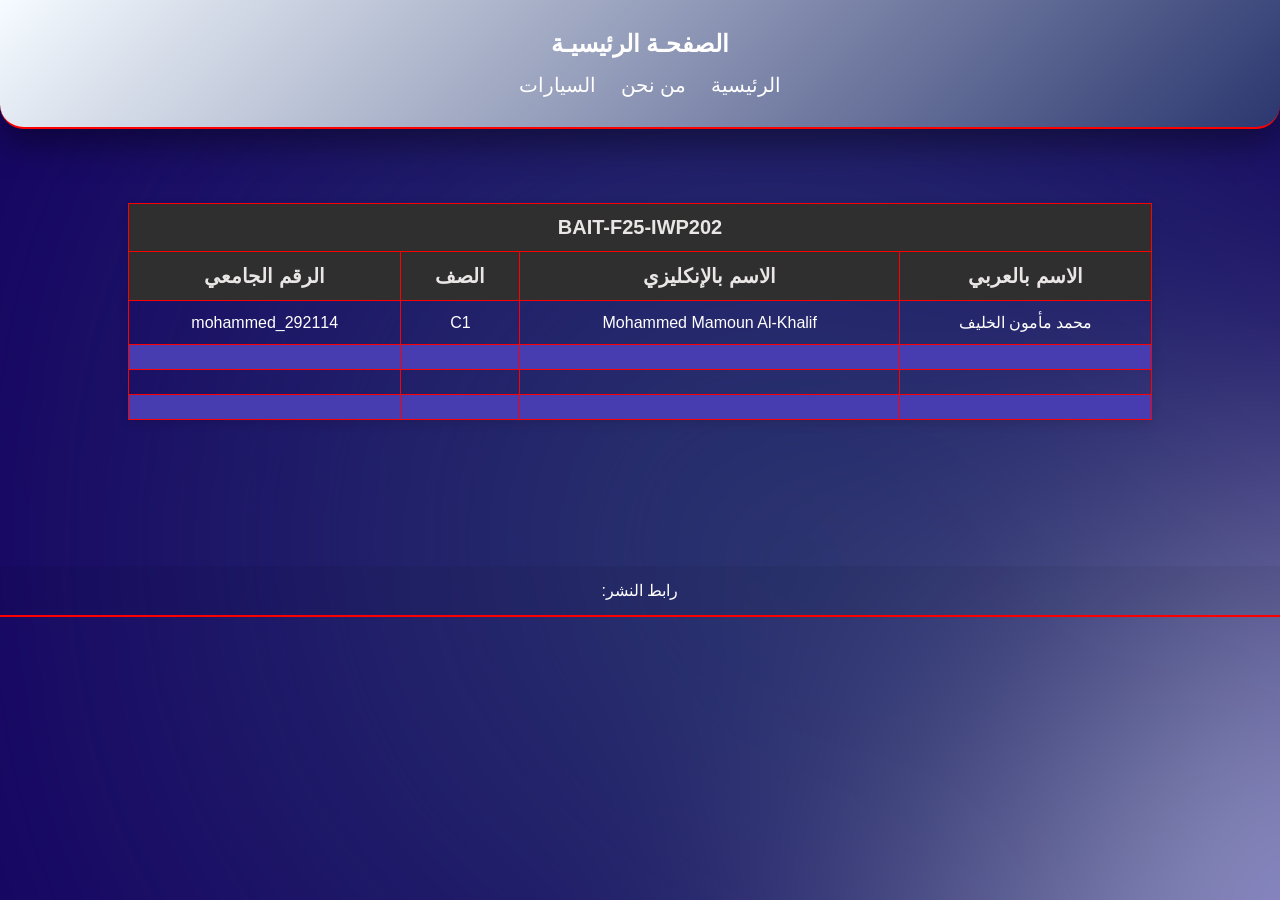
==== index.html @ 4427efea "Add files via upload" ====
<!DOCTYPE html>
    <html lang="en">
    <head>
        <meta charset="UTF-8">
        <meta name="viewport" content="width=device-width, initial-scale=1.0" >
        <title>Home</title>
        <link rel="stylesheet" href="style.css"> <!-- ربط ملف CSS -->
    </head>
    <div class="background"></div>
    <body>
        
        <header>

<h2 >الصفحـة الرئيسيـة</h2> <!-- عنوان رئيسي -->

<!-- قائمة التنقل -->
<nav>
<a href="index.html">الرئيسية</a>
<a href="AboutUs.html">من نحن</a>
<a href="Cars.html">السيارات</a>
</nav>

</header>

<center>
    <br><br><br>
<table border="1" dir="rtl" class="table">
 <tr > <th colspan="5"> BAIT-F25-IWP202
</th></tr>
  <tr>
    <th>الاسم بالعربي</th>
    <th>الاسم بالإنكليزي</th>
    <th> الصف</th>
    <th>الرقم الجامعي</th>
  </tr>

  

  <tr>
    <td>محمد مأمون الخليف</td>
    <td>Mohammed Mamoun Al-Khalif</td>
    <td>C1</td>
     <td>mohammed_292114</td>
  </tr>

  <tr>
    <td>  </td>
    <td>   </td>
    <td></td>
     <td></td>
  </tr>

  <tr>
    <td>  </td>
    <td>  </td>
    <td></td>
     <td></td>
  </tr>

  <tr>
    <td>  </td>
    <td>  </td>
    <td></td>
     <td></td>
  </tr>
</table>

</center>
<br><br><br><br><br><br><br>
<footer>
<p dir="rtl" >رابط النشر: <a href="">
  </a> </p> <!-- رابط الموقع -->
</footer>

    </body>
    </html>
---- style.css ----
/*   تنسيق صفحة  السيارات   */
.marquee-container {
  width: 64%;           
  overflow: hidden;        /* إخفاء النص عندما يخرج عن الحدود */
    background: linear-gradient(135deg, #f5fbff, #2b376f); 
     border-radius: 100px; 
         border:solid red ;
    box-shadow: 0 10px 25px rgba(0, 0, 0, 0.4); 
  padding: 10px 0;
  white-space: nowrap;     /* منع النص من الانقسام لعدة أسطر */
}
.marquee-text {
  display: inline-block;
  font-size: 24px;        
  font-weight: bold;
  color: #121212;
  /* تطبيق الحركة: اسم الحركة | مدة الدورة | الخطيّة | التكرار اللانهائي */
  animation: marquee-animation 10s linear infinite;
}
/*  تحديد نقطة بداية ونهاية الحركة */
@keyframes marquee-animation {
  0% {
    transform: translateX(100%); /* البداية: من خارج الشاشة جهة اليمين */
  }
  100% {
    transform: translateX(-100%); /* النهاية: يختفي تماماً جهة اليسار */
  }
}
.car-image {
    width: 300px;      /* عرض ثابت لكل الصور */
    height: 200px;     /* ارتفاع ثابت لكل الصور */
    object-fit: cover; /* لقص الزوائد وجعل الصورة تملأ المساحة دون أي تشوه */
    border-radius: 8px; /* إطار جمالي دائرتي الأطراف */
}
form {
  width: 380px;
  background: #ffffff;
  padding: 25px;
  border-radius: 16px;
  border: 1px solid rgba(0,0,0,0.08);
  box-shadow: 0 15px 30px rgba(0,0,0,0.15);
}
form input {
  width: 100%;
  padding: 10px 12px;
  margin-bottom: 12px;
  border-radius: 10px;
  border: 1px solid #ddd;
  outline: none;
  transition: 0.3s;
  font-size: 14px;
}
/* عند الضغط */
form input:focus
{
  border-color: #ff0000;
  box-shadow: 0 0 6px rgba(63, 31, 31, 0.3);
}
.button {
  width: 22%;
  padding: 11px;
  border: solid white;
  border-radius:  100px;

  background: #ff0000;
  color: white;
  font-size: 20px;
  cursor: pointer;
  transition: 0.3s;
}

.button:hover {
  background: #ffffff;
  color: red;
  border: solid red;
  transform: translateY(-1px);
}

/* زر التفاصيل   */
.qty-t {
    width: 100px;
    height: 35px;
    font-size: 15px;
    font-weight: bold;
    border: solid white;
    border-radius: 100px;
    cursor: pointer;
    background-color: #bc1b1b;
    color: white;
    transition: 0.2s;
}

/* عند المرور */
.qty-t:hover {
     background: #ffffff;
  color: red;
  border: solid red;
    transform: scale(1.1);
}

/*  زر الاختيار */
.car-select {
    width: 25%;
    height: 25px;
}
/* عند المرور */
.car-select:hover {
    transform: scale(1.3);
}




/*   تنسيق صفحة من نحن   */
section {
    max-width: 950px; /* يحدد عرض المحتوى وما يخليه يتمدد كثير */
    margin: 20px auto; 
    padding: 50px; 
    border:solid red ;
    font-family: Arial, sans-serif; 
    background: linear-gradient(135deg, #7e7f7f, #2b376f); 
    border-radius: 100px; 
    box-shadow: 0 10px 25px rgba(0, 0, 0, 0.4); 
    text-align: center; }
/* اسم المطعم (h1) */
section h1 {
    font-size: 38px; 
    color: #fbfbfb; 
    margin-bottom: 5px; 
    letter-spacing: 1px; /* يوسع الحروف     */}
/* الوصف الصغير تحت الاسم */
section  p {     font-size: 20px; 
    color: #ffffff; 
    margin-bottom: 20px; }
/* صندوق الوصف */
.description {
    margin: 20px 0; /* مسافة فوق وتحت */
    padding: 15px; /* مسافة داخلية */
    background: #2b376f; 
    border-radius: 100px;  
}
/* نص الوصف */
.description p {
    font-size: 20px; 
    color: #ede7e7; 
    line-height: 1.6; /* تباعد بين الأسطر   */}
/* عنوان معلومات التواصل */
.contact h3 { color: rgb(23, 23, 23);
    text-align: right;
    margin-top: 25px; /* مسافة فوق العنوان */
    font-size: 22px; 
    color: #332d2d; 
}
/* كل سطر من معلومات التواصل */
.contact p {color: rgb(241, 233, 233);
    text-align: right;
    font-size: 16px; 
    background: #2b376f; 
    margin: 10px auto; 
    padding: 12px; 
    width: 100%; 
    border-radius: 100px; 
    box-shadow: 0 3px 10px rgba(0,0,0,0.05); 
    gap: 10px; /* مسافة بين الأيقونة والنص */
    transition: 0.3s; /* حركة ناعمة عند التغيير */}
/* تأثير عند المرور بالماوس */
.contact p:hover {
    background: #4825d0; 
    transform: scale(1.03); }





/* تحديد إعدادات عامة لكل العناصر  والصفحات*/
*{
    margin:0; /* إزالة المسافات الخارجية الافتراضية */
    padding:0; /* إزالة المسافات الداخلية الافتراضية */
    box-sizing:border-box; /* يخلي العرض والطول يشملوا البادينغ والحدود */
    font-family: 'Segoe UI', sans-serif; /* نوع الخط */}
/* تنسيق الصفحة بالكامل */
body{
    height:100vh; /* ارتفاع الصفحة كامل الشاشة */
    background:#160563; /* لون خلفية أساسي داكن */
    overflow-x:hidden; /* منع سكرول أفقي */
    color:white; /* لون النص أبيض */}
/* خلفية الألوان المتحركة */
.background{
    position:fixed; /* تثبيت العنصر بالخلف */
    width:200%; /* عرض أكبر من الشاشة ليعطي حركة */
    height:200%; /* ارتفاع أكبر من الشاشة */
    background: 
        radial-gradient(circle at 30% 30%, #2b376f, transparent 40%), 
        radial-gradient(circle at 70% 70%, #453ad7, transparent 40%), 
        radial-gradient(circle at 50% 50%, #fbfbfb, transparent 40%); 
    animation: move 15s infinite alternate; /* تشغيل حركة اسمها move */
    z-index:-1; /* إرسال العنصر للخلف */
    filter: blur(100px); /* تمويه قوي ليعطي تأثير ناعم */}
/* تعريف حركة الخلفية */
@keyframes move{
    0%{ transform: translate(-15%, -15%) } /* بداية الحركة */
    100%{ transform: translate(15%, 15%) } /* نهاية الحركة */}
/* تنسيق الهيدر */
header {
    display: flex; /* استخدام نظام الفليكس لتنظيم المحتوى */
    flex-direction: column; /* تحويل الترتيب من أفقي إلى عمودي لتصبح العناصر تحت بعضها */
    align-items: center; /* توسيط جميع العناصر في منتصف الشاشة */
    justify-content: center; /* توسيط المحتوى عمودياً داخل الهيدر */
    gap: 15px; /* إضافة مسافة فاصلة ومتناسقة بين كل عنصر والذي تحته */
    padding: 30px 20px; /* مسافات داخلية واسعة لمنح التصميم مساحة للتنفس */
    background: linear-gradient(135deg, #f5fbff, #2b376f); 
    border-radius: 0 0 24px 24px; /* انحناء         */
    box-shadow: 0 15px 35px rgba(0, 0, 0, 0.4); /* ظل عميق       */
    border-bottom: 2px solid #ff0000; /* خط سفلي ملون       */
}
/* عنوان الهيدر */
header h1{
    font-size:24px; /* حجم الخط */}
/* الروابط */
nav a{
    font-size: 20px;
    margin-left:20px; /* مسافة بين الروابط */
    text-decoration:none; /* إزالة الخط تحت الرابط */
    color:white; /* لون النص */
    position:relative; /* لحتى نستخدم ::after */}
/* الخط السفلي المتحرك تحت الرابط */
nav a::after{
    content:""; /* عنصر وهمي */
    position:absolute; /* تحديد موقعه */
    width:0%; /* يبدأ بدون عرض */
    height:5px; /* سماكة الخط */
    background:#ff0000; /* لون الخط */
    left:0; /* يبدأ من اليسار */
    bottom:-4px; /* تحت النص */
    transition:0.3s; /* سرعة الحركة */}
/* عند تمرير الماوس */
nav a:hover::after{
    width:100%; /* الخط يتمدد بالكامل */}

    footer{
  color: #ffffff;
    text-align:center; /* توسيط النص */
    padding:15px; /* مسافة داخلية */
    background:rgba(0, 0, 0, 0.05); /* خلفية شفافة */
    border-bottom: 2px solid #ff0000;
}
.table {
  width: 80%; /*عرض الجدول  */
  margin: 20px auto; /* مسافة من الأعلى والأسفل + توسيط الجدول */
  border-collapse: collapse; /* دمج الحدود بين الخلايا لتظهر بشكل متصل */
  font-family: Arial, sans-serif; /* نوع الخط داخل الجدول */
  box-shadow: 0 4px 10px rgba(0,0,0,0.1); /* ظل خفيف حول الجدول  */}
.table th {
  background-color: #2f2f30; /* لون خلفية رأس الجدول */
  color: rgb(234, 230, 230); /* لون النص داخل الرأس */
  padding: 12px; /* مسافة داخلية داخل الخلية */
  text-align: center; /* توسيط النص */
  font-size: 20px; /* حجم الخط */}
.table td {
  padding: 12px; /* مسافة داخلية للخلايا */
  text-align: center; /* توسيط النص داخل الخلية */}
.table tr:nth-child(even) {
  background-color: #473db1; /* تلوين الصفوف الزوجية   */}
.table tr:hover {
  background-color: #3e3e3e; /* تغيير لون الصف عند مرور الماوس */
  transition: 0.3s; /* جعل تغيير اللون تدريجي وسلس */}
.table, th, td {
border: 1px solid #ff0000; /* إضافة حدود خفيفة للجدول والخلايا */}
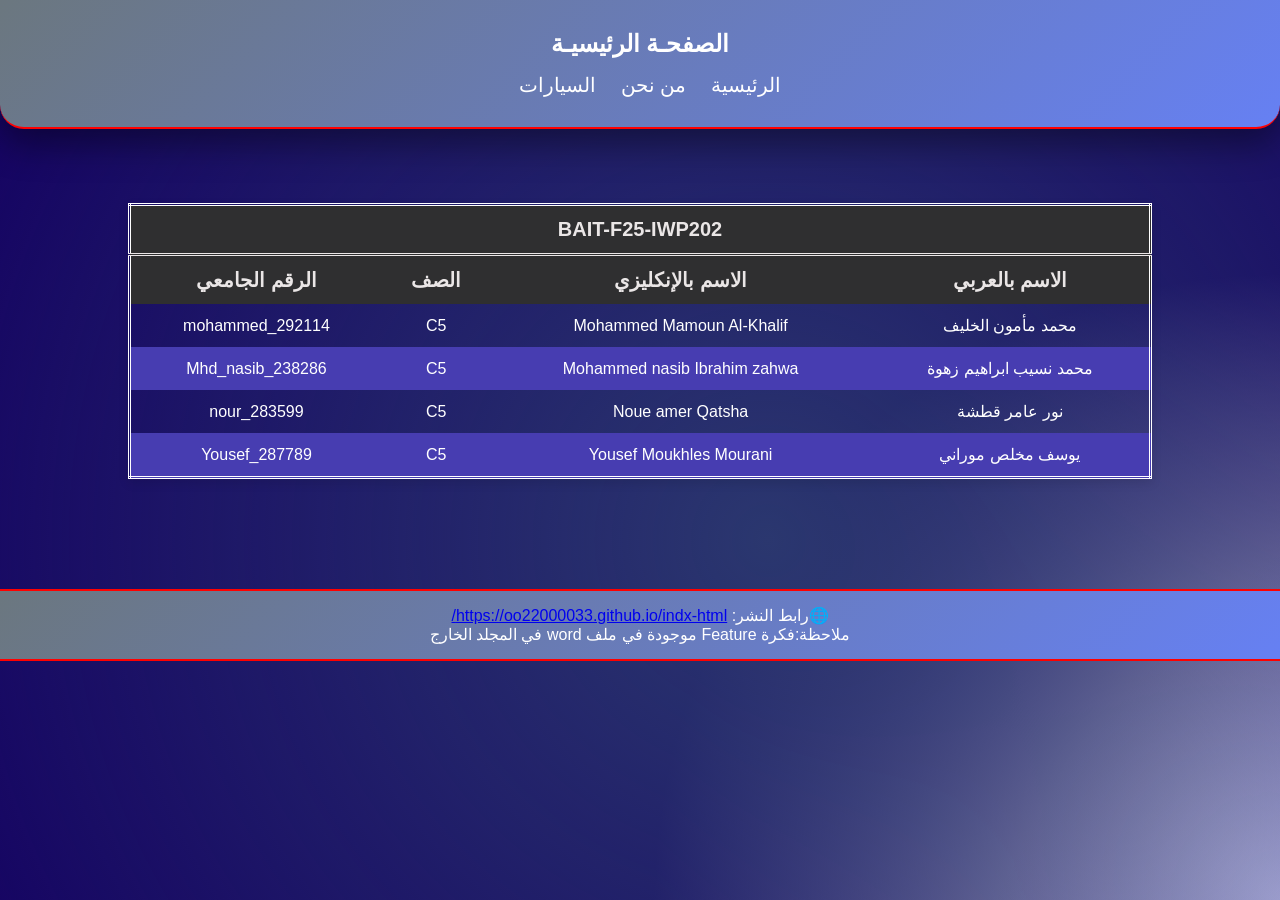
==== commit f133b149: "Add files via upload" ====
--- a/index.html
+++ b/index.html
@@ -25,8 +25,8 @@
 
 <center>
     <br><br><br>
-<table border="1" dir="rtl" class="table">
- <tr > <th colspan="5"> BAIT-F25-IWP202
+<table  dir="rtl" class="table">
+ <tr > <th colspan="5" style="border-bottom: double;"> BAIT-F25-IWP202
 </th></tr>
   <tr>
     <th>الاسم بالعربي</th>
@@ -40,37 +40,37 @@
   <tr>
     <td>محمد مأمون الخليف</td>
     <td>Mohammed Mamoun Al-Khalif</td>
-    <td>C1</td>
+    <td>C5</td>
      <td>mohammed_292114</td>
   </tr>
 
   <tr>
-    <td>  </td>
-    <td>   </td>
-    <td></td>
-     <td></td>
+    <td> محمد نسيب ابراهيم زهوة </td>
+    <td>  Mohammed nasib Ibrahim zahwa </td>
+    <td>C5</td>
+     <td>Mhd_nasib_238286</td>
   </tr>
 
   <tr>
-    <td>  </td>
-    <td>  </td>
-    <td></td>
-     <td></td>
+    <td> نور عامر قطشة  </td>
+    <td> Noue amer Qatsha </td>
+    <td>C5</td>
+     <td>nour_283599</td>
   </tr>
 
   <tr>
-    <td>  </td>
-    <td>  </td>
-    <td></td>
-     <td></td>
+    <td> يوسف مخلص موراني </td>
+    <td> Yousef Moukhles Mourani </td>
+    <td>C5</td>
+     <td>Yousef_287789</td>
   </tr>
 </table>
 
 </center>
-<br><br><br><br><br><br><br>
+<br><br><br><br><br>
 <footer>
-<p dir="rtl" >رابط النشر: <a href="">
-  </a> </p> <!-- رابط الموقع -->
+<p dir="rtl" > 🌐رابط النشر: <a href="https://oo22000033.github.io/indx-html/" >https://oo22000033.github.io/indx-html/
+  </a> <br> ملاحظة:فكرة Feature موجودة في ملف word في المجلد الخارج </p> <!-- رابط الموقع -->
 </footer>
 
     </body>
--- a/style.css
+++ b/style.css
@@ -7,39 +7,30 @@
          border:solid red ;
     box-shadow: 0 10px 25px rgba(0, 0, 0, 0.4); 
   padding: 10px 0;
-  white-space: nowrap;     /* منع النص من الانقسام لعدة أسطر */
-}
+  white-space: nowrap;     /* منع النص من الانقسام لعدة أسطر */}
 .marquee-text {
   display: inline-block;
   font-size: 24px;        
   font-weight: bold;
   color: #121212;
   /* تطبيق الحركة: اسم الحركة | مدة الدورة | الخطيّة | التكرار اللانهائي */
-  animation: marquee-animation 10s linear infinite;
-}
+  animation: marquee-animation 10s linear infinite;}
 /*  تحديد نقطة بداية ونهاية الحركة */
 @keyframes marquee-animation {
-  0% {
-    transform: translateX(100%); /* البداية: من خارج الشاشة جهة اليمين */
-  }
-  100% {
-    transform: translateX(-100%); /* النهاية: يختفي تماماً جهة اليسار */
-  }
-}
+  0% {transform: translateX(100%); /* البداية: من خارج الشاشة جهة اليمين */}
+  100% {transform: translateX(-100%); /* النهاية: يختفي تماماً جهة اليسار */}}
 .car-image {
     width: 300px;      /* عرض ثابت لكل الصور */
     height: 200px;     /* ارتفاع ثابت لكل الصور */
     object-fit: cover; /* لقص الزوائد وجعل الصورة تملأ المساحة دون أي تشوه */
-    border-radius: 8px; /* إطار جمالي دائرتي الأطراف */
-}
+    border-radius: 8px; /* إطار جمالي دائرتي الأطراف */}
 form {
   width: 380px;
   background: #ffffff;
   padding: 25px;
   border-radius: 16px;
   border: 1px solid rgba(0,0,0,0.08);
-  box-shadow: 0 15px 30px rgba(0,0,0,0.15);
-}
+  box-shadow: 0 15px 30px rgba(0,0,0,0.15);}
 form input {
   width: 100%;
   padding: 10px 12px;
@@ -48,34 +39,27 @@
   border: 1px solid #ddd;
   outline: none;
   transition: 0.3s;
-  font-size: 14px;
-}
+  font-size: 14px;}
 /* عند الضغط */
 form input:focus
 {
   border-color: #ff0000;
-  box-shadow: 0 0 6px rgba(63, 31, 31, 0.3);
-}
+  box-shadow: 0 0 6px rgba(63, 31, 31, 0.3);}
 .button {
   width: 22%;
   padding: 11px;
   border: solid white;
   border-radius:  100px;
-
   background: #ff0000;
   color: white;
   font-size: 20px;
   cursor: pointer;
-  transition: 0.3s;
-}
-
+  transition: 0.3s;}
 .button:hover {
   background: #ffffff;
   color: red;
   border: solid red;
-  transform: translateY(-1px);
-}
-
+  transform: translateY(-1px);}
 /* زر التفاصيل   */
 .qty-t {
     width: 100px;
@@ -87,26 +71,34 @@
     cursor: pointer;
     background-color: #bc1b1b;
     color: white;
-    transition: 0.2s;
-}
-
+    transition: 0.2s;}
 /* عند المرور */
 .qty-t:hover {
      background: #ffffff;
   color: red;
   border: solid red;
-    transform: scale(1.1);
-}
-
+    transform: scale(1.1);}
 /*  زر الاختيار */
 .car-select {
     width: 25%;
-    height: 25px;
-}
+    height: 25px;}
 /* عند المرور */
 .car-select:hover {
-    transform: scale(1.3);
-}
+    transform: scale(1.3);}
+.car-card {
+    display: flex;             /* تفعيل نظام المرونة */
+    align-items: center;       
+    gap: 20px;                 /* مسافة بين الصورة والنص */
+    font-size: 30px;           
+    text-align: right;         
+    direction: rtl;          }
+.car-image {
+    max-width: 300px;         
+    height: auto;
+    border-radius: 200px;    }
+.car-details b {
+    display: block;           
+    margin-bottom: 8px;    }
 
 
 
@@ -137,8 +129,7 @@
     margin: 20px 0; /* مسافة فوق وتحت */
     padding: 15px; /* مسافة داخلية */
     background: #2b376f; 
-    border-radius: 100px;  
-}
+    border-radius: 100px; }
 /* نص الوصف */
 .description p {
     font-size: 20px; 
@@ -149,8 +140,7 @@
     text-align: right;
     margin-top: 25px; /* مسافة فوق العنوان */
     font-size: 22px; 
-    color: #332d2d; 
-}
+    color: #332d2d; }
 /* كل سطر من معلومات التواصل */
 .contact p {color: rgb(241, 233, 233);
     text-align: right;
@@ -168,6 +158,18 @@
     background: #4825d0; 
     transform: scale(1.03); }
 
+    
+/*  تذيل الصفحة  الرئيسية */
+    footer{
+  color: #ffffff;
+    text-align:center; /* توسيط النص */
+    padding:15px; /* مسافة داخلية */
+    background: linear-gradient(135deg, #6b777f, #6680f3); 
+    border-bottom: 2px solid #ff0000;
+    border-top: 2px solid #ff0000 }
+
+
+
 
 
 
@@ -177,42 +179,40 @@
     margin:0; /* إزالة المسافات الخارجية الافتراضية */
     padding:0; /* إزالة المسافات الداخلية الافتراضية */
     box-sizing:border-box; /* يخلي العرض والطول يشملوا البادينغ والحدود */
-    font-family: 'Segoe UI', sans-serif; /* نوع الخط */}
+    font-family: 'Segoe UI', sans-serif; }
 /* تنسيق الصفحة بالكامل */
 body{
     height:100vh; /* ارتفاع الصفحة كامل الشاشة */
-    background:#160563; /* لون خلفية أساسي داكن */
+    background:#160563; 
     overflow-x:hidden; /* منع سكرول أفقي */
-    color:white; /* لون النص أبيض */}
+    color:white; }
 /* خلفية الألوان المتحركة */
 .background{
     position:fixed; /* تثبيت العنصر بالخلف */
-    width:200%; /* عرض أكبر من الشاشة ليعطي حركة */
+    width:200%; /* عرض أكبر من الشاشة  */
     height:200%; /* ارتفاع أكبر من الشاشة */
     background: 
         radial-gradient(circle at 30% 30%, #2b376f, transparent 40%), 
         radial-gradient(circle at 70% 70%, #453ad7, transparent 40%), 
         radial-gradient(circle at 50% 50%, #fbfbfb, transparent 40%); 
     animation: move 15s infinite alternate; /* تشغيل حركة اسمها move */
-    z-index:-1; /* إرسال العنصر للخلف */
-    filter: blur(100px); /* تمويه قوي ليعطي تأثير ناعم */}
+    z-index:-1; /* إرسال العنصر للخلف */}
 /* تعريف حركة الخلفية */
 @keyframes move{
     0%{ transform: translate(-15%, -15%) } /* بداية الحركة */
     100%{ transform: translate(15%, 15%) } /* نهاية الحركة */}
 /* تنسيق الهيدر */
 header {
-    display: flex; /* استخدام نظام الفليكس لتنظيم المحتوى */
+    display: flex; 
     flex-direction: column; /* تحويل الترتيب من أفقي إلى عمودي لتصبح العناصر تحت بعضها */
     align-items: center; /* توسيط جميع العناصر في منتصف الشاشة */
     justify-content: center; /* توسيط المحتوى عمودياً داخل الهيدر */
     gap: 15px; /* إضافة مسافة فاصلة ومتناسقة بين كل عنصر والذي تحته */
-    padding: 30px 20px; /* مسافات داخلية واسعة لمنح التصميم مساحة للتنفس */
-    background: linear-gradient(135deg, #f5fbff, #2b376f); 
+    padding: 30px 20px; 
+    background: linear-gradient(135deg, #6b777f, #6680f3); 
     border-radius: 0 0 24px 24px; /* انحناء         */
     box-shadow: 0 15px 35px rgba(0, 0, 0, 0.4); /* ظل عميق       */
-    border-bottom: 2px solid #ff0000; /* خط سفلي ملون       */
-}
+    border-bottom: 2px solid #ff0000; /* خط سفلي ملون       */}
 /* عنوان الهيدر */
 header h1{
     font-size:24px; /* حجم الخط */}
@@ -229,25 +229,19 @@
     position:absolute; /* تحديد موقعه */
     width:0%; /* يبدأ بدون عرض */
     height:5px; /* سماكة الخط */
-    background:#ff0000; /* لون الخط */
+    background:#ff0000; 
     left:0; /* يبدأ من اليسار */
-    bottom:-4px; /* تحت النص */
-    transition:0.3s; /* سرعة الحركة */}
+    bottom:-4px; 
+    transition:0.3s; }
 /* عند تمرير الماوس */
 nav a:hover::after{
     width:100%; /* الخط يتمدد بالكامل */}
 
-    footer{
-  color: #ffffff;
-    text-align:center; /* توسيط النص */
-    padding:15px; /* مسافة داخلية */
-    background:rgba(0, 0, 0, 0.05); /* خلفية شفافة */
-    border-bottom: 2px solid #ff0000;
-}
 .table {
   width: 80%; /*عرض الجدول  */
   margin: 20px auto; /* مسافة من الأعلى والأسفل + توسيط الجدول */
   border-collapse: collapse; /* دمج الحدود بين الخلايا لتظهر بشكل متصل */
+  border: double;
   font-family: Arial, sans-serif; /* نوع الخط داخل الجدول */
   box-shadow: 0 4px 10px rgba(0,0,0,0.1); /* ظل خفيف حول الجدول  */}
 .table th {
@@ -257,12 +251,10 @@
   text-align: center; /* توسيط النص */
   font-size: 20px; /* حجم الخط */}
 .table td {
-  padding: 12px; /* مسافة داخلية للخلايا */
-  text-align: center; /* توسيط النص داخل الخلية */}
+  padding: 12px; 
+  text-align: center; }
 .table tr:nth-child(even) {
   background-color: #473db1; /* تلوين الصفوف الزوجية   */}
 .table tr:hover {
   background-color: #3e3e3e; /* تغيير لون الصف عند مرور الماوس */
   transition: 0.3s; /* جعل تغيير اللون تدريجي وسلس */}
-.table, th, td {
-border: 1px solid #ff0000; /* إضافة حدود خفيفة للجدول والخلايا */}
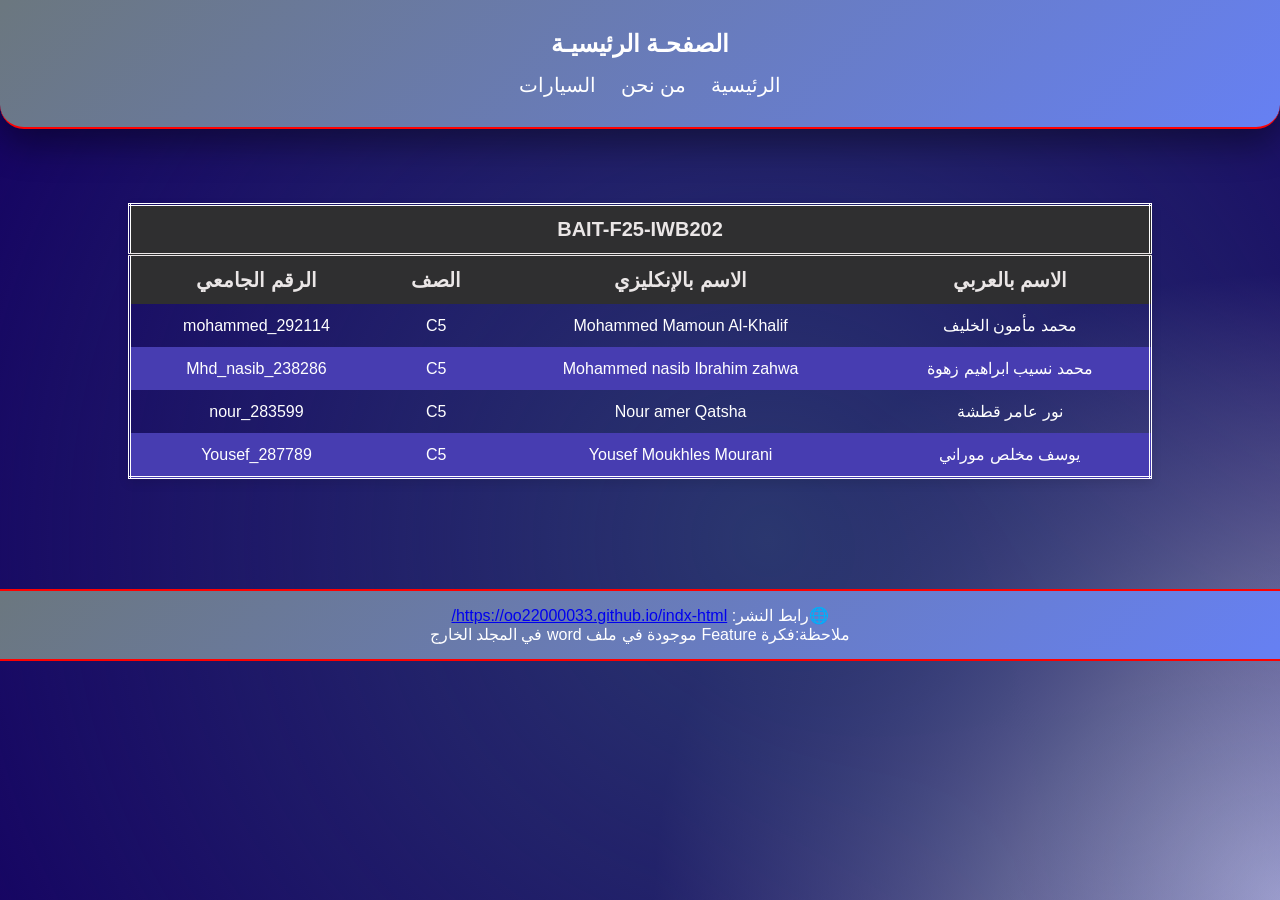
==== commit 48fca129: "Add files via upload" ====
--- a/index.html
+++ b/index.html
@@ -26,7 +26,7 @@
 <center>
     <br><br><br>
 <table  dir="rtl" class="table">
- <tr > <th colspan="5" style="border-bottom: double;"> BAIT-F25-IWP202
+ <tr > <th colspan="5" style="border-bottom: double;"> BAIT-F25-IWB202
 </th></tr>
   <tr>
     <th>الاسم بالعربي</th>
@@ -53,7 +53,7 @@
 
   <tr>
     <td> نور عامر قطشة  </td>
-    <td> Noue amer Qatsha </td>
+    <td> Nour amer Qatsha </td>
     <td>C5</td>
      <td>nour_283599</td>
   </tr>
